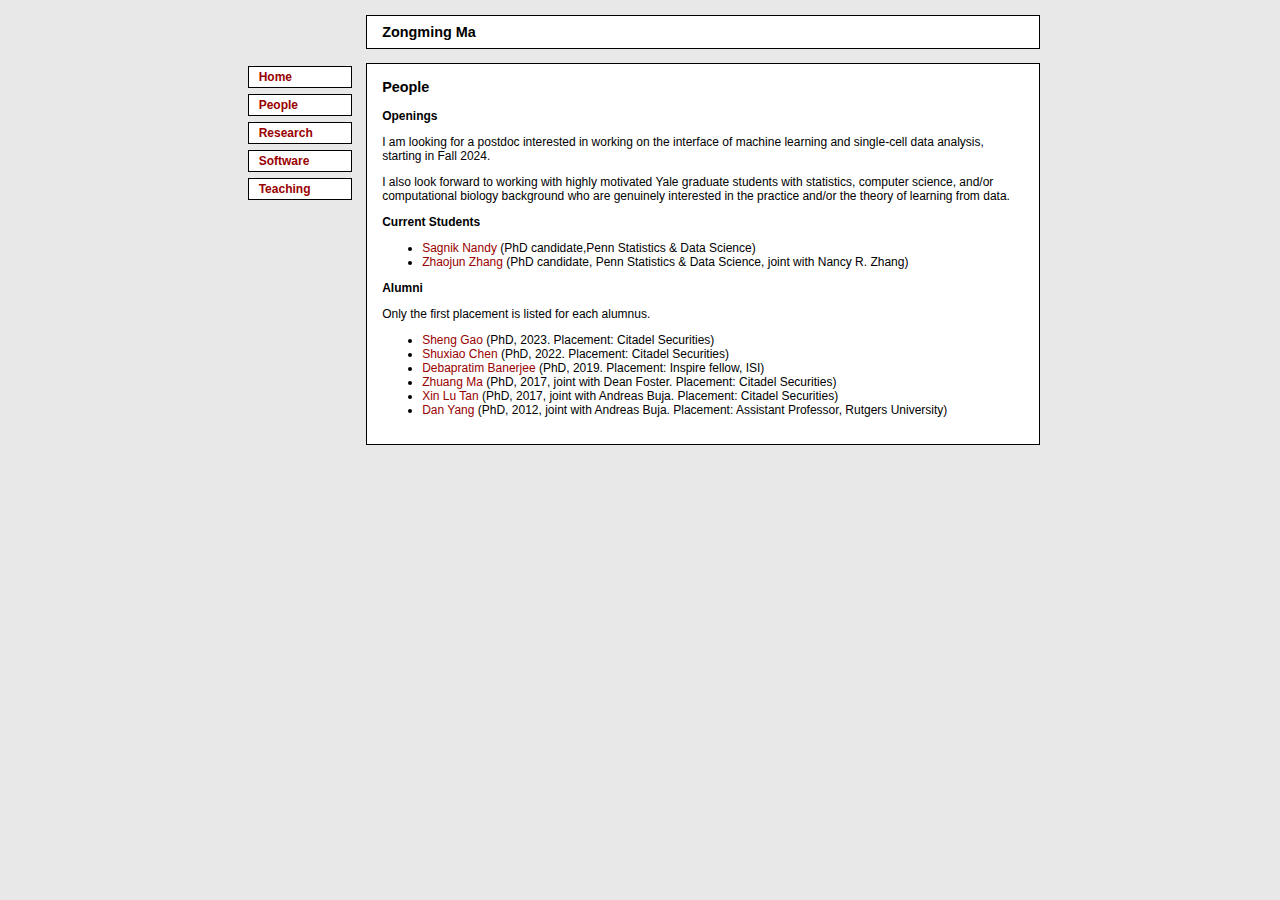
==== people.html @ 44c74885 "update" ====
<html>

<head>
  <link rel="stylesheet" type="text/css" href="style.css" />
  <title>
    Zongming Ma :: People
  </title>
</head>

<body>

<table class="main" cellspacing=0 cellpadding=0>

<td width=15% class="topleft" valign="top"></td> 
<td class="middle" valign = "top">&nbsp;&nbsp;</td>
<td width=100% class="bottomrighttag" valign="top">
<h3>Zongming Ma</h3>
</td>

<!-- </table> -->

<!-- <table class="main" cellspacing=0 cellpadding=0> -->

<tr>
  <td width=15% class="topleft" valign="top"></td> 

  <td class="middle" valign = "top">&nbsp;&nbsp;</td>

</tr>

<tr>
<td width=5% class="bottomleftout" valign="top">
<table width=100% cellspacing=3>
<td class="bottomleft" valign="top">
<h4> &nbsp; <a href = "index.html"> Home </a> </h4>
</td>
</table>

<table width=100% cellspacing=3>
<td class="bottomleft" valign="top">
<h4> &nbsp; <a href = "people.html"> People </a> </h4>
</td>
</table>


<table width=100% cellspacing=3>
<td class="bottomleft" valign="top">
<h4> &nbsp; <a href = "research.html"> Research </a> </h4>
</td>
</table>

<table width=100% cellspacing=3>
<td class="bottomleft" valign="top">
<h4> &nbsp; <a href = "software.html"> Software </a></h4>
</td>
</table>

<table width=100% cellspacing=3>
<td class="bottomleft" valign="top">
<h4> &nbsp; <a href = "teaching.html"> Teaching </a></h4>
</td>
</table>

<td class="middle" valign = "top">&nbsp;&nbsp;</td>

<td width=100% class="bottomright" valign="top">



<!----------------------------------------------------------------------->
<!-- Main page -->
<h3>People</h3>
</br>

<b>Openings</b>

<p>
I am looking for a postdoc interested in working on the interface of machine learning and single-cell data analysis, starting in Fall 2024.
</p>

<p>
I also look forward to working with highly motivated Yale graduate students with statistics, computer science, and/or computational biology background who are genuinely interested in the practice and/or the theory of learning from data.
</p>


<b>Current Students</b>
<ul>

<li>
<a href="https://scholar.google.com/citations?user=xIggZdMAAAAJ&hl=en">Sagnik Nandy</a> (PhD candidate,Penn Statistics & Data Science)
<br>
</li>
	
	
<li>
<a href="https://statistics.wharton.upenn.edu/profile/zhaojunz/">Zhaojun Zhang</a> (PhD candidate, Penn Statistics & Data Science, joint with Nancy R. Zhang)
<br>
</a>
</li>
</ul>

<b>Alumni</b>

<p>Only the first placement is listed for each alumnus.
</p>

<ul>

<li>
<a href="https://www.linkedin.com/in/sheng-gao-8001aa146/">Sheng Gao</a> (PhD, 2023. Placement: Citadel Securities)
<br>
</li>

<li>
<a href="https://sxc.moe/">Shuxiao Chen</a> (PhD, 2022. Placement: Citadel Securities)
<br>
</li>



<li>
<a href="">Debapratim Banerjee</a> (PhD, 2019. Placement: Inspire fellow, ISI)
<br>
</li>
	
<li>
<a href="https://www.linkedin.com/in/zhuang-ma-a38a2669/">Zhuang Ma</a> (PhD, 2017, joint with Dean Foster. Placement: Citadel Securities)
<br>
</li>

<li>
<a href="https://www.linkedin.com/in/xin-lu-tan/">Xin Lu Tan</a> (PhD, 2017, joint with Andreas Buja. Placement: Citadel Securities)
<br>
</li>


<li>
<a href="https://sites.google.com/view/dyang/">Dan Yang</a> (PhD, 2012, joint with Andreas Buja. Placement: Assistant Professor, Rutgers University)
<br>
</li>


</ul>





<!----------------------------------------------------------------------->

</td>
</tr>

</table>

<script type="text/javascript">

  var _gaq = _gaq || [];
  _gaq.push(['_setAccount', 'UA-8429489-2']);
  _gaq.push(['_trackPageview']);

  (function() {
    var ga = document.createElement('script'); ga.type = 'text/javascript'; ga.async = true;
    ga.src = ('https:' == document.location.protocol ? 'https://ssl' : 'http://www') + '.google-analytics.com/ga.js';
    var s = document.getElementsByTagName('script')[0]; s.parentNode.insertBefore(ga, s);
  })();

</script>


</body>

</html>
---- style.css ----
body {
  background-color: #e8e8e8;
  text-align: center;
}

h1 {
  font-family: Verdana, arial, helvetica, sans-serif;
  font-size: 18pt;
}

h2 {
    font-size:1.8em; 
    /* font-weight:400; */ 		
    letter-spacing:-1px; 
    margin:8px 0 10px; 
    padding:0;
}

h3 {
    font-size:1.2em; 
    /* font-weight:700; */ 
    margin:0px 0; 
    padding:0; 
    font:Verdana;
}

h4 {
    font-size:1em; 
    /* font-weight:700; */ 
    margin:0px 0; 
    padding:0; 
    font:Verdana;
}


a:link , a:visited {
  text-decoration : none;
  color: #990000;
  /* font-weight: 700; */
}

a:hover {
  text-decoration : underline;
  color: #D60000;
}

td.tab1 a:link , td.tab2 a:link {
  text-decoration : none; 
  color: #505050;
  font-size: 1em;
  font-weight: 700;
} 

td.tab1 a:visited , td.tab2 a:visited {
  text-decoration : none; 
  color: #505050;
  font-size: 1em;
  font-weight: 700;
} 

td.tab1 a:hover , td.tab2 a:hover {
  text-decoration : none; 
  color: #505050;
  font-size: 1em;
  font-weight: 700;
} 

table.main {
  width: 800;
  margin: 15 auto;
  font: 75%  Verdana, Tahoma,Arial,helvetica, sans-serif;
  font-weight : normal; 
} 

th, td {
  padding-top: 0;
  padding-bottom: 0;
  padding-left: 0;
  padding-right: 0;
  border: #000000;
  border-style : solid; 
  border-top-width : 0; 
  border-right-width : 0px; 
  border-bottom-width : 0px; 
  border-left-width : 0px; 
  font-size: 9pt;
  background-color:    #e0ffff;
  background-color : #ffffff; border : #000000; color : #000000;
}

td.middle {
  background-color : #e8e8e8;
}

td.topleft {
  background-color : #e8e8e8;
}

td.topright {
  background-color : #e8e8e8;
}

td.bottomleft {
  /* font-size: 8pt; */
  background-color : #ffffff;
  padding-top: 3;
  padding-bottom: 3;
  padding-left: 3;
  padding-right: 3;
  border: #000000;
  border-style: solid;
  border-right-width: 1px;
  border-left-width: 1px;
  border-top-width: 1px;
  border-bottom-width: 1px;
}

td.bottomleftout {
  background-color : #e8e8e8;
  padding-top: 0;
  padding-bottom: 0;
  padding-left: 5;
  padding-right: 5;
  border: #000000;
  border-style: solid;
  border-right-width: 0px;
  border-left-width: 0px;
  border-top-width: 0px;
  border-bottom-width: 0px;
}

td.bottomrighttag{
  background-color : #ffffff;
  padding-top: 8;
  padding-bottom: 8;
  padding-left: 15;
  padding-right: 15;
  border: #000000;
  border-style: solid;
  border-right-width: 1px;
  border-left-width: 1px;
  border-top-width: 1px;
  border-bottom-width: 1px;
}

td.bottomright {
  background-color : #ffffff;
  padding-top: 15;
  padding-bottom: 15;
  padding-left: 15;
  padding-right: 15;
  border: #000000;
  border-style: solid;
  border-right-width: 1px;
  border-left-width: 1px;
  border-top-width: 1px;
  border-bottom-width: 1px;
}

td.tab0, td.tab20, td.tabnone, td.tab1, td.tab2, td.tab1:link, td.tab2:link, td.tab1:hover, td.tab2:hover {
  text-decoration : none; 
  color: #505050;
  font-size: 1em;
  font-weight: 700;

  text-align: center;
  background-color:    #ffffff;
  font-size : 10pt; 
  padding-top: 5;
  padding-bottom: 5;
  padding-left: 5;
  padding-right: 5;
  border: #000000;
  border-style : solid;
  border-left-width : 1px;
  border-right-width : 0px;
  border-top-width : 1px;
  border-bottom-width : 0px;
}

td.tab0 , td.tab20 {
  background-color:    #ffffff;
  border-bottom-width : 0px;
}

td.tab20 {
  border-right-width : 1px;
}

td.tab1 , td.tab2 , td.tab1:hover, td.tab2:hover , td.tab1:link, td.tab2:link {
  background-color:    #e0e0e0;
  border-bottom-width : 1px;
}

td.tabnone {
  background-color:    #e8e8e8;
  border-left-width : 0px;
  border-right-width : 0px;
  border-top-width : 0px;
  border-bottom-width : 1px;
}

td.tab1:hover, td.tab2:hover {
  background-color:    #f0f0f0;
}

td.tab2 , td.tab2:hover {
  border-right-width : 1px;
}

td.headbox {
  color: #000000;
  text-align: left;
  background-color:    #e0e0e0;
  font-weight : bold; 
  font-size : 90%; 
  padding-top: 3;
  padding-bottom: 3;
  padding-left: 3;
  padding-right: 3;
  border: #000000;
  border-style : solid;
  border-left-width : 1px;
  border-right-width : 1px;
  border-top-width : 1px;
  border-bottom-width : 1px;
}

hr {color: sienna}
th { text-align: left; vertical-align: top}
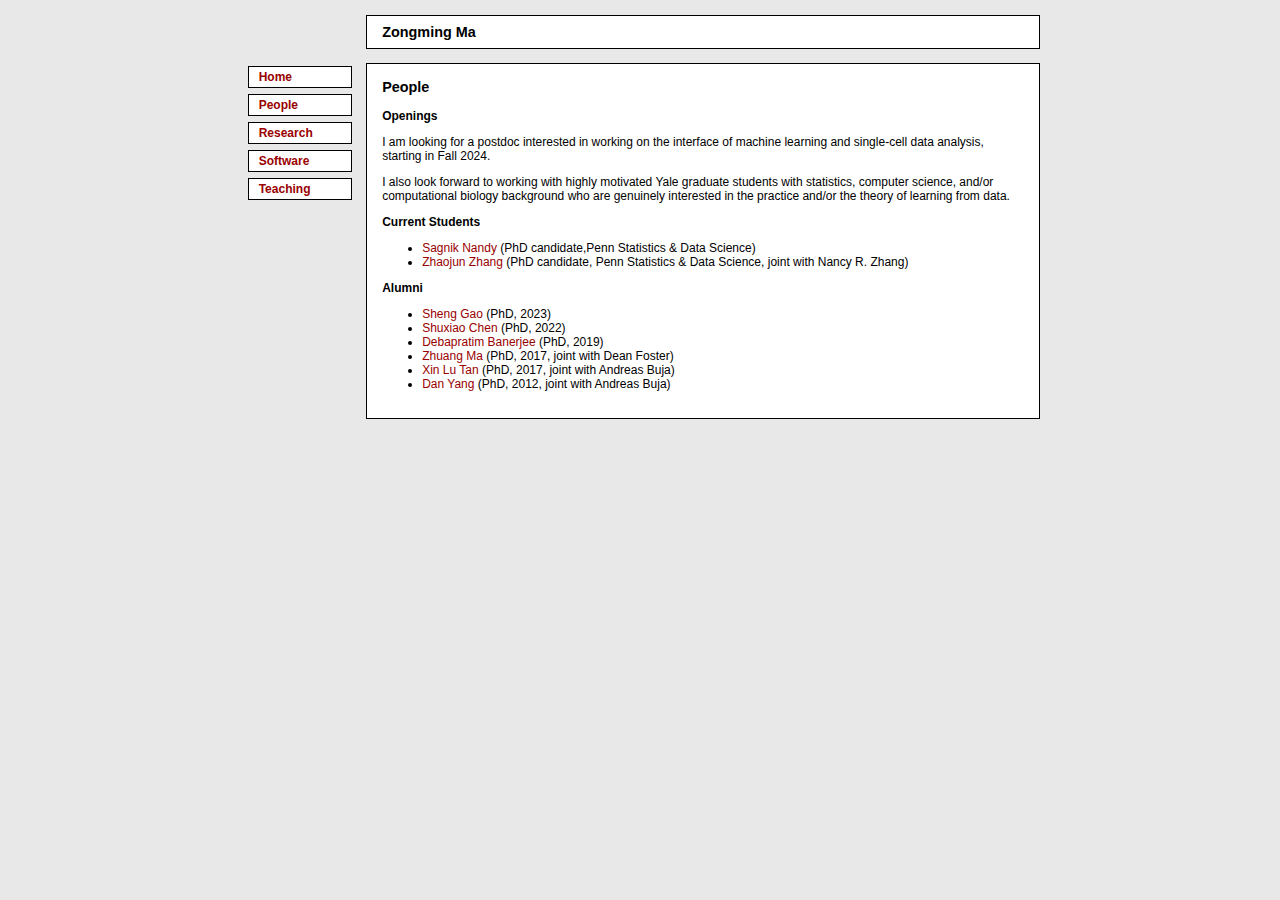
==== commit 709e2041: "update" ====
--- a/people.html
+++ b/people.html
@@ -101,41 +101,47 @@
 
 <b>Alumni</b>
 
-<p>Only the first placement is listed for each alumnus.
-</p>
+<!-- <p>Only the first placement is listed for each alumnus.
+</p> -->
 
 <ul>
 
 <li>
-<a href="https://www.linkedin.com/in/sheng-gao-8001aa146/">Sheng Gao</a> (PhD, 2023. Placement: Citadel Securities)
+<a href="https://www.linkedin.com/in/sheng-gao-8001aa146/">Sheng Gao</a> (PhD, 2023) 
+<!-- Placement: Citadel Securities) -->
 <br>
 </li>
 
 <li>
-<a href="https://sxc.moe/">Shuxiao Chen</a> (PhD, 2022. Placement: Citadel Securities)
+<a href="https://sxc.moe/">Shuxiao Chen</a> (PhD, 2022) 
+<!-- Placement: Citadel Securities) -->
 <br>
 </li>
 
 
 
 <li>
-<a href="">Debapratim Banerjee</a> (PhD, 2019. Placement: Inspire fellow, ISI)
+<a href="">Debapratim Banerjee</a> (PhD, 2019)
+ <!-- Placement: Inspire fellow, ISI) -->
 <br>
 </li>
 	
 <li>
-<a href="https://www.linkedin.com/in/zhuang-ma-a38a2669/">Zhuang Ma</a> (PhD, 2017, joint with Dean Foster. Placement: Citadel Securities)
+<a href="https://www.linkedin.com/in/zhuang-ma-a38a2669/">Zhuang Ma</a> (PhD, 2017, joint with Dean Foster)
+ <!-- Placement: Citadel Securities) -->
 <br>
 </li>
 
 <li>
-<a href="https://www.linkedin.com/in/xin-lu-tan/">Xin Lu Tan</a> (PhD, 2017, joint with Andreas Buja. Placement: Citadel Securities)
+<a href="https://www.linkedin.com/in/xin-lu-tan/">Xin Lu Tan</a> (PhD, 2017, joint with Andreas Buja)
+ <!-- Placement: Citadel Securities) -->
 <br>
 </li>
 
 
 <li>
-<a href="https://sites.google.com/view/dyang/">Dan Yang</a> (PhD, 2012, joint with Andreas Buja. Placement: Assistant Professor, Rutgers University)
+<a href="https://sites.google.com/view/dyang/">Dan Yang</a> (PhD, 2012, joint with Andreas Buja)
+ <!-- Placement: Assistant Professor, Rutgers University) -->
 <br>
 </li>
 
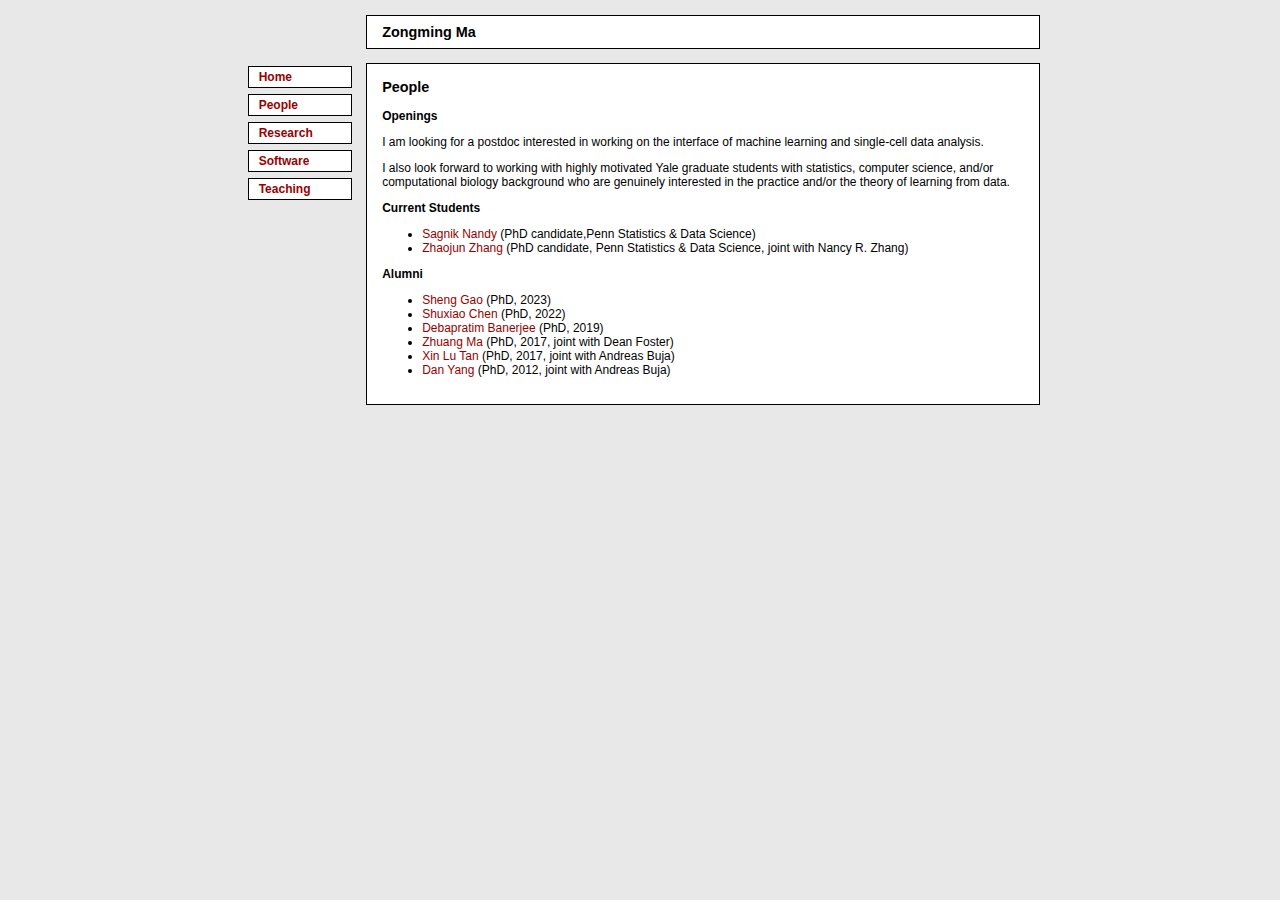
==== commit 860aa8a8: "update" ====
--- a/people.html
+++ b/people.html
@@ -75,7 +75,7 @@
 <b>Openings</b>
 
 <p>
-I am looking for a postdoc interested in working on the interface of machine learning and single-cell data analysis, starting in Fall 2024.
+I am looking for a postdoc interested in working on the interface of machine learning and single-cell data analysis.
 </p>
 
 <p>
